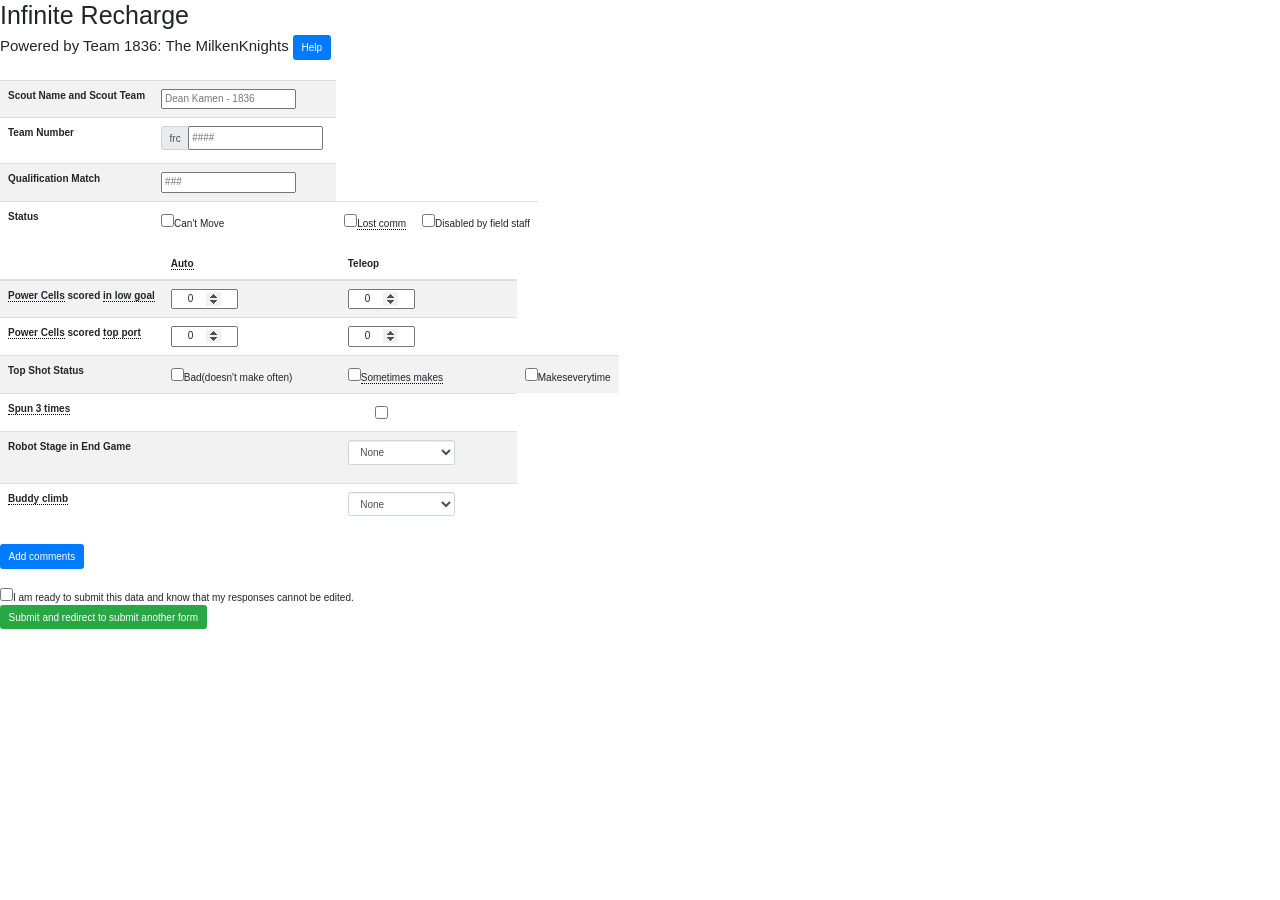
==== index.html @ bba9fe4a "changed bad value" ====
<!doctype html>
<!-- SCOUTING FORM FOR FIRST ROBOTICS COMPETITION.
......Designed by Abby Fischler
......for the 2020 season (Deep Space)
......for Team 1836: The MilkenKnights
......
......Free to reuse and modify, please leave credit exposed on form or in source code.
......
......Support for form creators: afischler263@milkenschool.org
......
......Support for users: contact your team, please.-->
  <head>
    <meta charset="utf-8">
    <!-- Bootstrap CSS -->
    <link rel="stylesheet" href="main.css">
    <link rel="icon" type="image/x-icon" href="favicon.ico" />
    <title>Scouting 2020</title>
    <script src="https://ajax.googleapis.com/ajax/libs/jquery/3.3.1/jquery.min.js"></script>
    <script src="https://maxcdn.bootstrapcdn.com/bootstrap/3.4.0/js/bootstrap.min.js"></script>
    <style type="text/css">
a {
    border-bottom: 1px dotted #000;
    text-decoration: none;
}
</style>
  </head>
  <body>
<!-- Title. It is helpful to put the event and year clearly
at the top in varrying colors for testing purposes and so
that it is clear to users -->

    <h1>Infinite Recharge</h1>
    <h4>Powered by Team 1836: The MilkenKnights

<!-- This is a help box. When clicking "Help" or whatever
you change it to, the dropdown within div id "help" will
display. -->
	    <a class="btn btn-primary btn-small" data-toggle="collapse" href="#help" role="button" aria-expanded="false" aria-controls="comments">
     Help
   </a></h4>
<br>
   <div class="collapse" id="help">
    <div class="card card-body">
    <p>Enter <b>your</b> name and the number of the <b>team you are scouting</b> before you begin.
      If a team does not show up, you do not have to fill out this form. Rather, watch the match and record comments in Slack.
      Hover over something if you don't know what it means and always ask if you don't understand. <a href="sms:3103675159" class="btn btn-warning">Something not working? Click to text Abby.</a>
      <a href="mailto:afischler263@milkenschool.org" target="_blank" class="btn btn-secondary">General feedback about the form? Click to email Abby.</a>
    </div></div>

<!--FORM POST LINK. THE SCRIPT NEEDS TO HAVE A NEW VERSION DEPLOYED VIA GOOGLE SCRIPT AFTER ALL CHANGES.
Important notes:
* Make sure your link follows the format "https://scripts.google.com/macros/s/some-long-key/exec"
* The header rows need to match the field exactly as they are written on the form.
* Use ONE FORM PER SEASON (i.e. do not make a new form for new events or added/removed data. Just add more columns as needed).
-->

    <form id="gform" method="POST" class="pure-form pure-form-stacked" action="https://script.google.com/a/milkenschool.org/macros/s/AKfycbwHosE1m-6B_-44ZCKLFtnlOjcqw9c77XBuIBuZbQ/exec">

<!-- Form write key. The key in "value" should be something
unique (as in, not an event code or something re-used year to year.
I usually use the format mk<<shortname>><<eventcode>> (e.g. mk2019vegasnvlv).
Make sure if you share this source code with other teams, you change the
placeholder value, lest they get your data!

This key makes it so that you can use the same form for the whole year but then
extract the data only for one event at a time. It is also an easy way to test the
data and test different versions of the form (e.g. mktest1, mktest2, etc.).

It is also very important to keep it hidden. That way, users can't change it
by accident. If they do, the data is much harder to get later. (Aside:
hidden="hidden" is redundant but parallel. You can always just write hidden).
-->
	    <input type="text" name="formwritekey" value="milkenknights2020laregional" hidden="hidden" placeholder="event save destination"></input>



<!--Prematch table-->
      <table id="tablePreview" class="table table-striped table-sm table-borderless table-responsive align-middle">
      <tbody>
        <tr>
          <th scope="row">Scout Name and Scout Team</th>
          <td><input name="scout" type="text" placeholder="Dean Kamen - 1836" required></input></td>
        </tr>
        <tr>
          <th scope="row">Team Number</th>
          <td>      <div class="input-group mb-2 mr-sm-2">
                  <div class="input-group-prepend">
                    <div class="input-group-text">frc</div>
                  </div>
                <input name="team" type="text" placeholder="####" maxlength="4" pattern="[0-9].{0,}" title="Team number only. 1 to 4 numbers." required></input>
                </div></td>
        </tr>
        <tr>

      <th>Qualification Match</th>
      <td>
        <input name="matchnumber" type="text" placeholder="###" maxlength="3" pattern="[0-9].{0,}" title="Match number only. 1 to 3 numbers." required></input>
</td>
        </tr>
        <tr>
          <th scope="row">Status</th>
  <!-- No Show is currently hidden. This is because based on the 2019 API
from FIRST, it can be determined if a team was a no show without needing
a human to collect it. If you need to know in the future, you can uncomment it.-->
		  <!--<input type="checkbox" name="noshow" value="noshow" disabled="disabled" hidden="hidden">No Show</input>-->
		<td>          <input type="checkbox" name="cantmove" value="cantmove">Can't Move</input></td>
        <td>  <input type="checkbox" name="lostcom" value="lostcomm"><a data-toggle="tooltip" title="RSL is solid or turns off mid-match">Lost comm</a></input></td>
        <td>  <input type="checkbox" id="myCheck" onclick="myFunction()" name="disabled" value="disabled">Disabled by field staff</input></td>
        </tr>
      </tbody>
    </table>
    <p id="text" style="display:none">      <textarea placeholder="Please describe why the robot was disabled." name="dbfs" cols="50" rows="5"></textarea>
</p>

<!--main table-->
    <table id="tablePreview" class="table table-striped table-sm table-borderless table-responsive align-middle">
      <thead>
        <tr>
          <th></th>
          <th><a data-toggle="tooltip" title="First 15 seconds, pre programmed.">Auto</a></th>
          <th>Teleop</th>
        </tr>
      </thead>
    <tbody>
      <!-- The deploy from x data is also exposed via the API. -->

	    <!-- <tr>
        <th scope="row">Deploy from <a data-toggle="tooltip" title="<img class='img-thumbnail' src='platform.jpg'/>" rel="tooltip">HAB</a></th>
      <td>
      <div class="form-group">
        <select class="form-control col-8" name="deployfromhab" disabled="disabled" hidden="hidden">
          <option value="none">None</option>
          <option value="L1">Cross from Level 1</option>
          <option value="L2">Cross from Level 2</option>
        </select>
      </div>
      <input type="checkbox" name="habauto" value="auto">Auto</input>

    </td>
        <td></td>
      </tr> -->
      <!--
      <tr>
        <th scope="row">Crossed the line</th>
        <td><input class="col-5" name="cross-in-auto" type="checkbox" value="crossed"></input></td>
          <td></td>

      </tr>
        -->
      <tr>
        <th scope="row"><a data-toggle="tooltip" title="<img class='img-thumbnail' src='power-cell.jpg'/>">Power Cells</a> scored <a data-toggle="tooltip" title="<img class='img-thumbnail' src='goal-bottom.png'/>">in low goal</a></th>

        <td><input class="col-5" name="powercells-lowgoal-auto" type="number" required placeholder="##" value="0"></input></td>
        <td><input class="col-5" name="powercells-lowgoal-teleop" type="number" required placeholder="##" value="0"></input></td>
      </tr>


      <tr>

        <th scope="row"><a data-toggle="tooltip" title="<img class='img-thumbnail' src='power-cell.jpg'/>">Power Cells</a> scored <a data-toggle="tooltip" title="<img class='img-thumbnail' src='goal-outter.png'/>">top port</a></th>

        <td><input class="col-5" name="powercells-top-auto" type="number" required placeholder="##" value="0"></input></td>
        <td><input class="col-5" name="powercells-top-teleop" type="number" required placeholder="##" value="0"></input></td>
      </tr>
      <th scope="row">Top Shot Status
      </th>
      <td>          <input type="checkbox" name="bad" value="bad">Bad(doesn't make often)</input></td>
          <td>  <input type="checkbox" name="ok" value="lostcomm"><a data-toggle="tooltip" title="RSL is solid or turns off mid-match">Sometimes makes</a></input></td>
          <td>  <input type="checkbox" id="myCheck" onclick="myFunction()" name="amazing" value="disabled">Makeseverytime</input></td>
          </tr>

        <th scope="row"><a data-toggle="tooltip" title="<img class='img-thumbnail' src='wheel.png'/>">Spun 3 times</a></a></th>
        <td></td>
          <td><input class="col-5" name="spun-three-times-teleop" type="checkbox" </input></td>
      </tr>



<!-- End game data is exposed via API (yay). -->
<!--<tr>
        <th scope="row"><a data-toggle="tooltip" title="<img class='img-thumbnail' src='platform.jpg'/>" rel="tooltip">Climb</a></th>
        <td></td>
        <td>
            <div class="form-group">
              <select class="form-control col-8" name="endgame" disabled="disabled" hidden="hidden">
                <option value="none">None</option>
                <option value="L1">Level 1</option>
                <option value="L2">Level 2</option>
                <option value="L2">Level 3</option>
              </select>
            </div>
          </td>
      </tr>-->
      <tr>
        <th scope="row">Robot Stage in End Game</th>
        <td></td>
        <td>
          <div class="form-group">
            <select class="form-control col-8" name="endgame">
              <option value="0">None</option>
              <option value="parked">Parked</option>
              <option value="hung">Hung</option>
            </select>
          </div></td>
      </tr>
      <tr>
        <th scope="row"><a data-toggle="tooltip" title="Team lifted other robot(s) so that they earn climb points">Buddy climb</th>
        <td></td>
        <td>
          <div class="form-group">
            <select class="form-control col-8" name="buddy">
              <option value="0">None</option>
              <option value="1">1 Robot</option>
              <option value="2">2 Robots</option>
            </select>
          </div></td>
      </tr>

    </tbody>
  </table>
  <a class="btn btn-primary btn-small" data-toggle="collapse" href="#comments" role="button" aria-expanded="false" aria-controls="comments">
   Add comments
 </a>
 <div class="collapse" id="comments">
  <div class="card card-body">
    <textarea name="comments" cols="50" rows="5"></textarea>
  </div></div>
<br><br><input type="checkbox" name="confirm" value="complete" required>I am ready to submit this data and know that my responses cannot be edited.</input>
<br><input class="btn btn-success" type="submit" value="Submit and redirect to submit another form"></input>
<!--<br><br>
<i>Note: fields which are <input type="text" disabled="disabled" hidden="hidden" value="disabled"></input> are calculated automatically from official API data.</i>-->
</form>

<!-- This series of scripts esentially makes better tooltips (the things you scroll over for help text) -->
  <script>
  $( "#spinner" ).spinner();
  </script>
  <script>
  $(document).ready(function(){
    $('[data-toggle="tooltip"]').tooltip();
  });
  </script>
  <script>
  $('a[data-toggle="tooltip"]').tooltip({
      animated: 'fade',
      placement: 'bottom',
      html: true
  });
  </script>

<!-- Tool tips don't nativley work on touch screen (which sucks since the primary application
of this form is for use on mobile phones) but the touchHover script fixes that! -->

  <script>
  /**
 * touchHover.js
 *
 * Create tooltips on mouseover or on click (for supporting touch interfaces).
 *
 * @author C. Scott Asbach
 */

$(document).ready(function() {

	/**
	 * store the value of and then remove the title attributes from the
	 * abbreviations (thus removing the default tooltip functionality of
     * the abbreviations)
	 */
	$('abbr').each(function(){

		$(this).data('title',$(this).attr('title'));
		$(this).removeAttr('title');

	});

    /**
	 * when abbreviations are mouseover-ed show a tooltip with the data from the title attribute
	 */
	$('abbr').mouseover(function() {

		// first remove all existing abbreviation tooltips
		$('abbr').next('.tooltip').remove();

		// create the tooltip
		$(this).after('<span class="tooltip">' + $(this).data('title') + '</span>');

		// position the tooltip 4 pixels above and 4 pixels to the left of the abbreviation
		var left = $(this).position().left + $(this).width() + 4;
		var top = $(this).position().top - 4;
		$(this).next().css('left',left);
		$(this).next().css('top',top);

	});

    /**
	 * when abbreviations are clicked trigger their mouseover event then fade the tooltip
	 * (this is friendly to touch interfaces)
	 */
	$('abbr').click(function(){

		$(this).mouseover();

		// after a slight 2 second fade, fade out the tooltip for 1 second
		$(this).next().animate({opacity: 0.9},{duration: 2000, complete: function(){
			$(this).fadeOut(1000);
		}});

	});

	/**
	 * Remove the tooltip on abbreviation mouseout
	 */
	$('abbr').mouseout(function(){

		$(this).next('.tooltip').remove();

	});

});
</script>
    <script src="main.js"></script>
      <script>
      function myFunction() {
  // Get the checkbox
  var checkBox = document.getElementById("myCheck");
  // Get the output text
  var text = document.getElementById("text");

  // If the checkbox is checked, display the output text
  if (checkBox.checked == true){
    text.style.display = "block";
  } else {
    text.style.display = "none";
  }
}
</script>
  </body>
</html>
---- main.css ----
@import url("https://maxcdn.bootstrapcdn.com/bootstrap/3.4.0/css/bootstrap.min.css");
@import url("https://maxcdn.bootstrapcdn.com/bootstrap/4.0.0/css/bootstrap.min.css");
input[type=number]::-webkit-inner-spin-button,
input[type=number]::-webkit-outer-spin-button {
   opacity: 1;
}
a {
  color: hotpink;
}
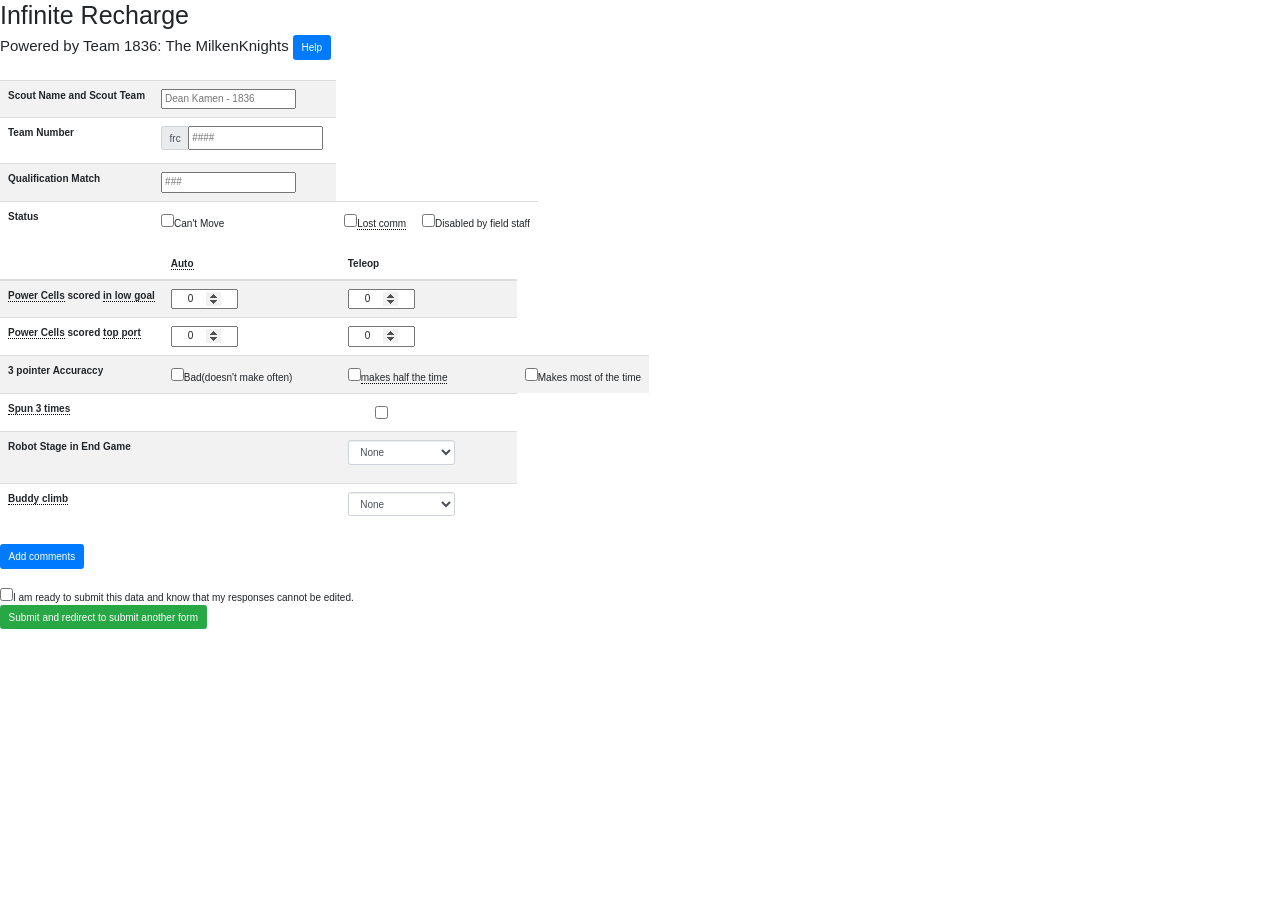
==== commit 0dc87ffa: "names of checkboxes" ====
--- a/index.html
+++ b/index.html
@@ -162,11 +162,11 @@
         <td><input class="col-5" name="powercells-top-auto" type="number" required placeholder="##" value="0"></input></td>
         <td><input class="col-5" name="powercells-top-teleop" type="number" required placeholder="##" value="0"></input></td>
       </tr>
-      <th scope="row">Top Shot Status
+      <th scope="row">3 pointer Accuraccy
       </th>
       <td>          <input type="checkbox" name="bad" value="bad">Bad(doesn't make often)</input></td>
-          <td>  <input type="checkbox" name="ok" value="lostcomm"><a data-toggle="tooltip" title="RSL is solid or turns off mid-match">Sometimes makes</a></input></td>
-          <td>  <input type="checkbox" id="myCheck" onclick="myFunction()" name="amazing" value="disabled">Makeseverytime</input></td>
+          <td>  <input type="checkbox" name="ok" value="half"><a data-toggle="tooltip" title="RSL is solid or turns off mid-match">makes half the time</a></input></td>
+          <td>  <input type="checkbox" id="myCheck" onclick="myFunction()" name="mostly" value="disabled">Makes most of the time</input></td>
           </tr>
 
         <th scope="row"><a data-toggle="tooltip" title="<img class='img-thumbnail' src='wheel.png'/>">Spun 3 times</a></a></th>
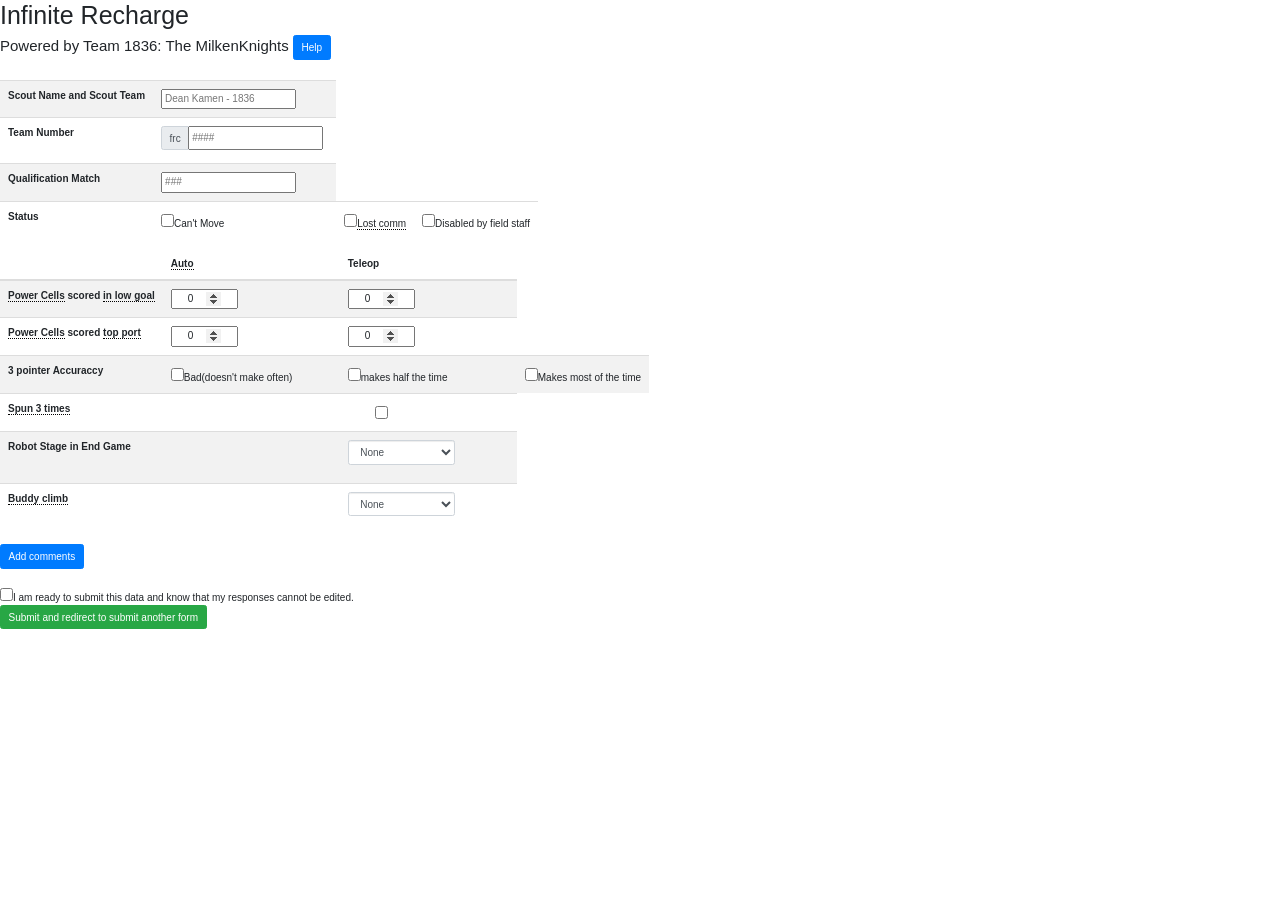
==== commit f9b94a7a: "deleted a" ====
--- a/index.html
+++ b/index.html
@@ -165,7 +165,7 @@
       <th scope="row">3 pointer Accuraccy
       </th>
       <td>          <input type="checkbox" name="bad" value="bad">Bad(doesn't make often)</input></td>
-          <td>  <input type="checkbox" name="ok" value="half"><a data-toggle="tooltip" title="RSL is solid or turns off mid-match">makes half the time</a></input></td>
+          <td>  <input type="checkbox" name="ok" value="half">makes half the time</input></td>
           <td>  <input type="checkbox" id="myCheck" onclick="myFunction()" name="mostly" value="disabled">Makes most of the time</input></td>
           </tr>
 
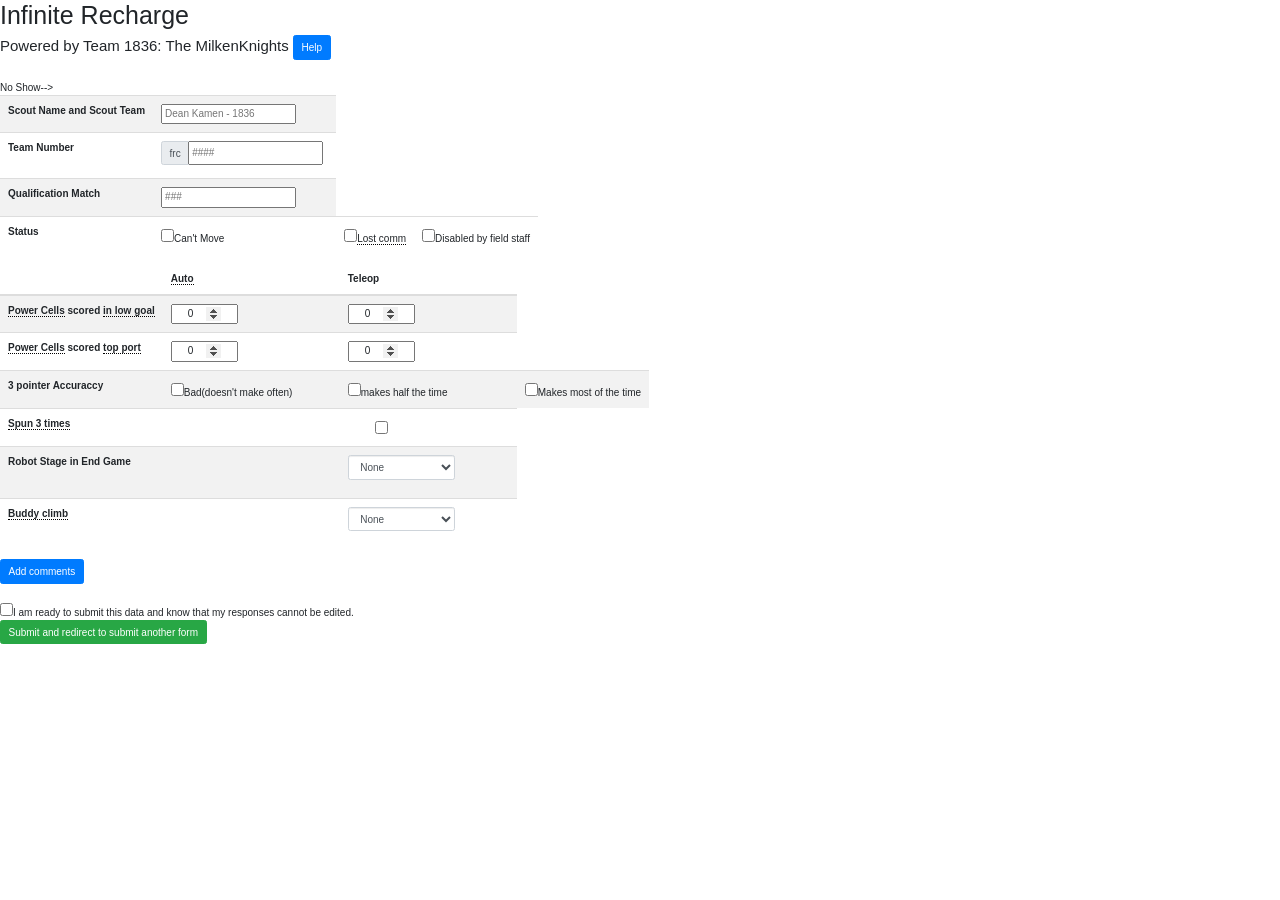
==== commit 050e67aa: "uncommented no show" ====
--- a/index.html
+++ b/index.html
@@ -102,7 +102,7 @@
   <!-- No Show is currently hidden. This is because based on the 2019 API
 from FIRST, it can be determined if a team was a no show without needing
 a human to collect it. If you need to know in the future, you can uncomment it.-->
-		  <!--<input type="checkbox" name="noshow" value="noshow" disabled="disabled" hidden="hidden">No Show</input>-->
+		<input type="checkbox" name="noshow" value="noshow" disabled="disabled" hidden="hidden">No Show</input>-->
 		<td>          <input type="checkbox" name="cantmove" value="cantmove">Can't Move</input></td>
         <td>  <input type="checkbox" name="lostcom" value="lostcomm"><a data-toggle="tooltip" title="RSL is solid or turns off mid-match">Lost comm</a></input></td>
         <td>  <input type="checkbox" id="myCheck" onclick="myFunction()" name="disabled" value="disabled">Disabled by field staff</input></td>
@@ -165,7 +165,7 @@
       <th scope="row">3 pointer Accuraccy
       </th>
       <td>          <input type="checkbox" name="bad" value="bad">Bad(doesn't make often)</input></td>
-          <td>  <input type="checkbox" name="ok" value="half">makes half the time</input></td>
+          <td>  <input type="checkbox" name="ok" value="ok">makes half the time</input></td>
           <td>  <input type="checkbox" id="myCheck" onclick="myFunction()" name="mostly" value="disabled">Makes most of the time</input></td>
           </tr>
 
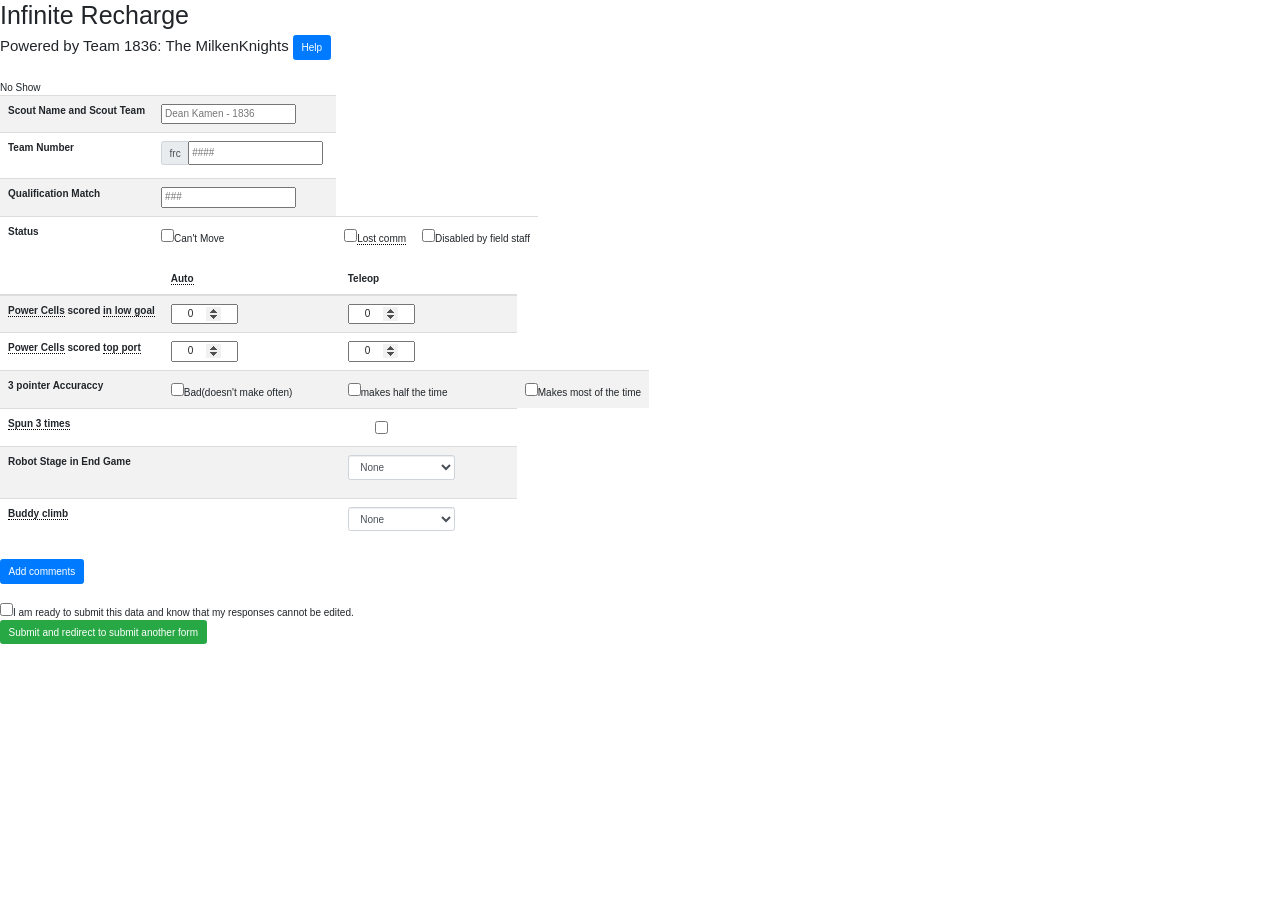
==== commit 00e39b8d: "deleted ()" ====
--- a/index.html
+++ b/index.html
@@ -102,7 +102,7 @@
   <!-- No Show is currently hidden. This is because based on the 2019 API
 from FIRST, it can be determined if a team was a no show without needing
 a human to collect it. If you need to know in the future, you can uncomment it.-->
-		<input type="checkbox" name="noshow" value="noshow" disabled="disabled" hidden="hidden">No Show</input>-->
+		<input type="checkbox" name="noshow" value="noshow" disabled="disabled" hidden="hidden">No Show</input>
 		<td>          <input type="checkbox" name="cantmove" value="cantmove">Can't Move</input></td>
         <td>  <input type="checkbox" name="lostcom" value="lostcomm"><a data-toggle="tooltip" title="RSL is solid or turns off mid-match">Lost comm</a></input></td>
         <td>  <input type="checkbox" id="myCheck" onclick="myFunction()" name="disabled" value="disabled">Disabled by field staff</input></td>
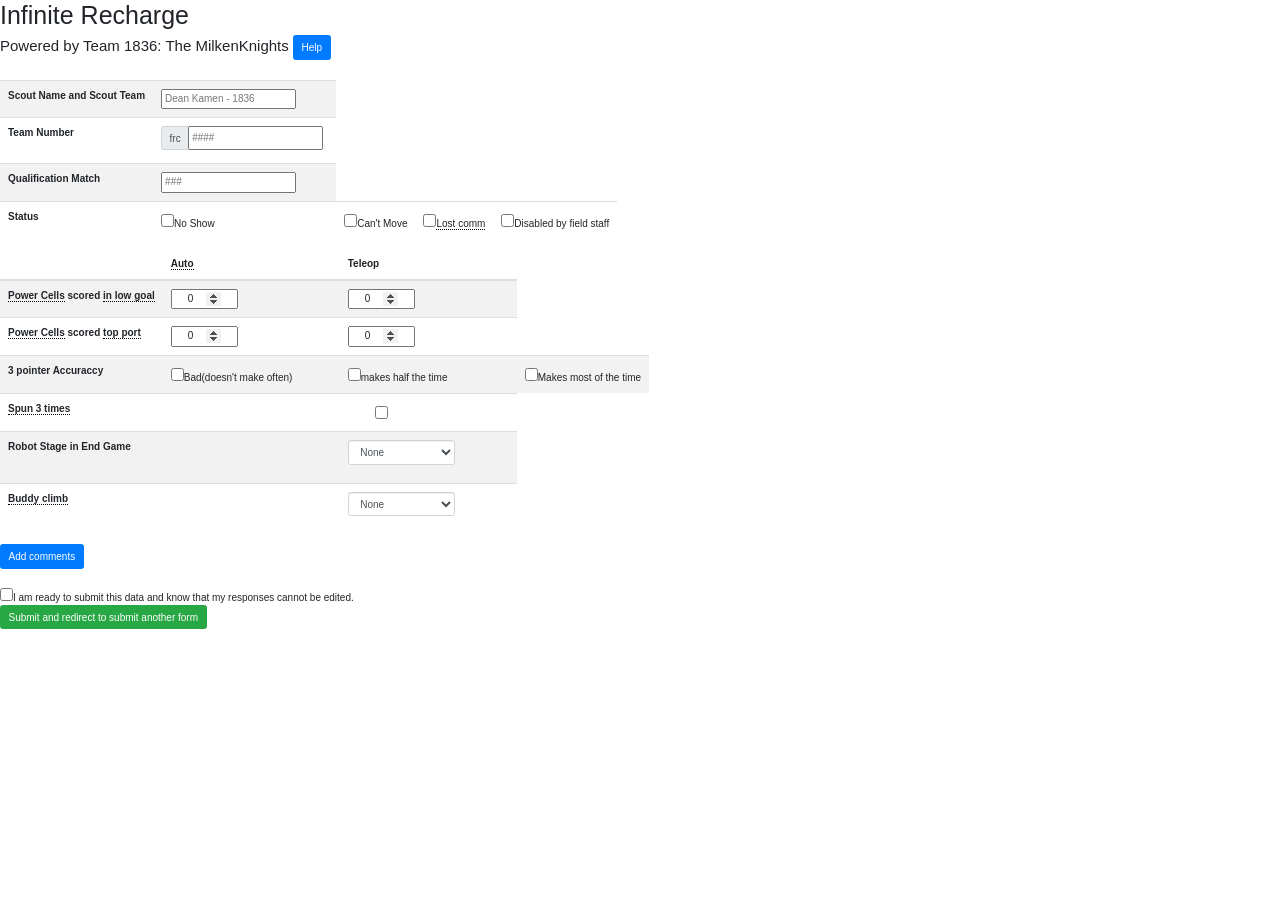
==== commit 58c9b8e4: "added checkbox" ====
--- a/index.html
+++ b/index.html
@@ -102,8 +102,8 @@
   <!-- No Show is currently hidden. This is because based on the 2019 API
 from FIRST, it can be determined if a team was a no show without needing
 a human to collect it. If you need to know in the future, you can uncomment it.-->
-		<input type="checkbox" name="noshow" value="noshow" disabled="disabled" hidden="hidden">No Show</input>
-		<td>          <input type="checkbox" name="cantmove" value="cantmove">Can't Move</input></td>
+	<td><input type="checkbox" name="noshow" value="noshow">No Show</input> </td>
+		<td> <input type="checkbox" name="cantmove" value="cantmove">Can't Move</input></td>
         <td>  <input type="checkbox" name="lostcom" value="lostcomm"><a data-toggle="tooltip" title="RSL is solid or turns off mid-match">Lost comm</a></input></td>
         <td>  <input type="checkbox" id="myCheck" onclick="myFunction()" name="disabled" value="disabled">Disabled by field staff</input></td>
         </tr>
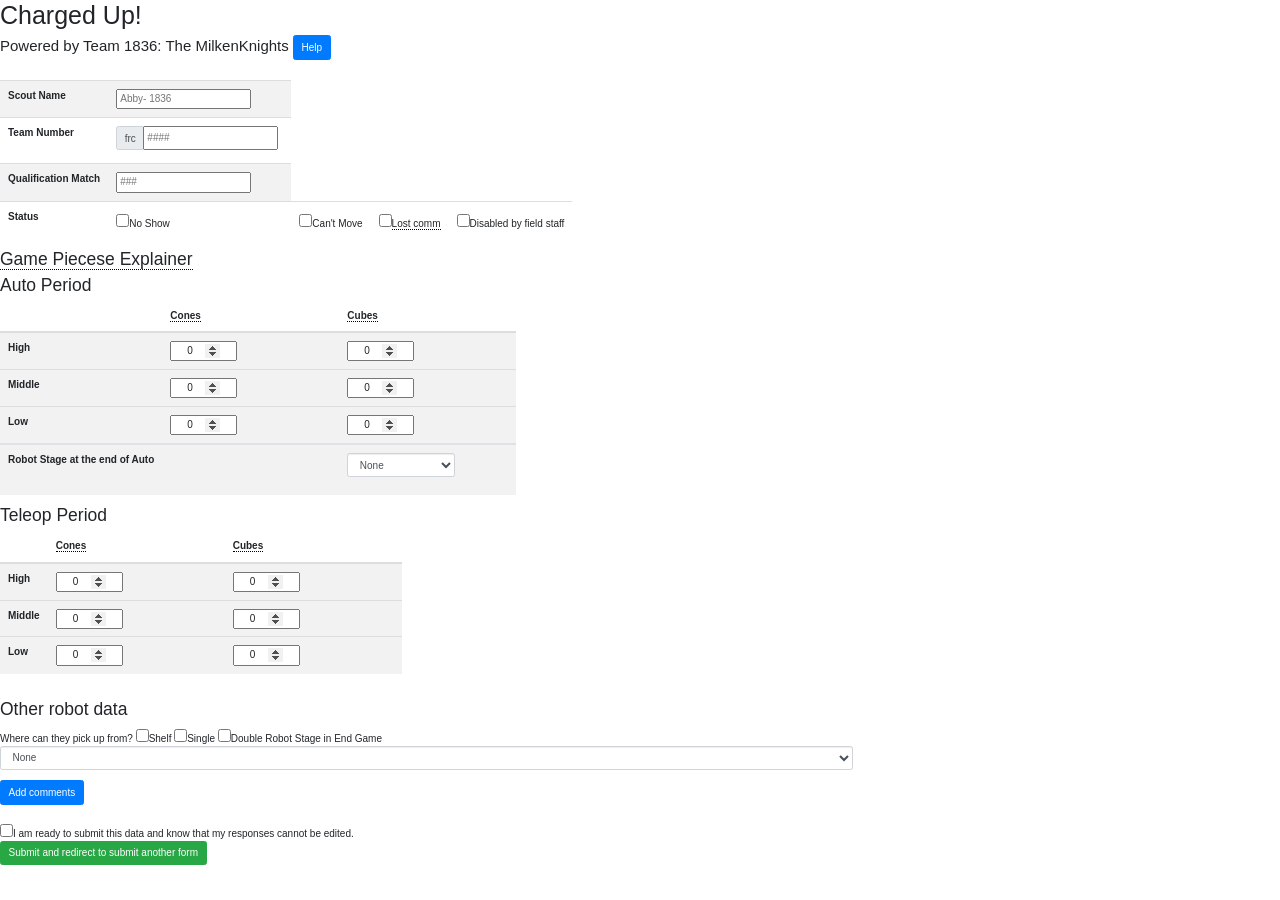
==== commit 242ec856: "Deleted old stuff" ====
--- a/index.html
+++ b/index.html
@@ -1,339 +1,318 @@
 <!doctype html>
 <!-- SCOUTING FORM FOR FIRST ROBOTICS COMPETITION.
-......Designed by Abby Fischler
-......for the 2020 season (Deep Space)
-......for Team 1836: The MilkenKnights
-......
-......Free to reuse and modify, please leave credit exposed on form or in source code.
-......
-......Support for form creators: afischler263@milkenschool.org
-......
-......Support for users: contact your team, please.-->
-  <head>
-    <meta charset="utf-8">
-    <!-- Bootstrap CSS -->
-    <link rel="stylesheet" href="main.css">
-    <link rel="icon" type="image/x-icon" href="favicon.ico" />
-    <title>Scouting 2020</title>
-    <script src="https://ajax.googleapis.com/ajax/libs/jquery/3.3.1/jquery.min.js"></script>
-    <script src="https://maxcdn.bootstrapcdn.com/bootstrap/3.4.0/js/bootstrap.min.js"></script>
-    <style type="text/css">
-a {
-    border-bottom: 1px dotted #000;
-    text-decoration: none;
-}
-</style>
-  </head>
-  <body>
-<!-- Title. It is helpful to put the event and year clearly
-at the top in varrying colors for testing purposes and so
-that it is clear to users -->
-
-    <h1>Infinite Recharge</h1>
-    <h4>Powered by Team 1836: The MilkenKnights
-
-<!-- This is a help box. When clicking "Help" or whatever
-you change it to, the dropdown within div id "help" will
-display. -->
-	    <a class="btn btn-primary btn-small" data-toggle="collapse" href="#help" role="button" aria-expanded="false" aria-controls="comments">
-     Help
-   </a></h4>
+   ......Designed by Abby Fischler
+   ......for the 2023 season (Charged Up)
+   ......for Team 1836: The MilkenKnights
+   ......
+   ......Free to reuse and modify, please leave credit exposed on form or in source code.
+   ......
+   ......Support for form creators: abigail.fischler@gmail.com
+   ......
+   ......Support for users: contact your team, please.-->
+<head>
+   <meta charset="utf-8">
+   <!-- Bootstrap CSS -->
+   <link rel="stylesheet" href="main.css">
+   <link rel="icon" type="image/x-icon" href="favicon.ico" />
+   <title>MK Charged Up 2023</title>
+   <script src="https://ajax.googleapis.com/ajax/libs/jquery/3.3.1/jquery.min.js"></script>
+   <script src="https://maxcdn.bootstrapcdn.com/bootstrap/3.4.0/js/bootstrap.min.js"></script>
+   <style type="text/css">
+      a {
+      border-bottom: 1px dotted #000;
+      text-decoration: none;
+      }
+   </style>
+</head>
+<body>
+   <h1>Charged Up!</h1>
+   <h4>
+      Powered by Team 1836: The MilkenKnights
+      <!-- This is a help box. When clicking "Help" or whatever
+         you change it to, the dropdown within div id "help" will
+         display. -->
+      <a class="btn btn-primary btn-small" data-toggle="collapse" href="#help" role="button" aria-expanded="false" aria-controls="comments">
+      Help
+      </a>
+   </h4>
+   <br>
+   <div class="collapse" id="help">
+      <div class="card card-body">
+         <p>Enter <b>your</b> name and the number of the <b>team you are scouting</b> before you begin.
+            <a href="mailto:abigail.fischler@gmail.com" target="_blank" class="btn btn-secondary">General feedback about the form? Click to email Abby.</a>
+      </div>
+   </div>
+   <!--FORM POST LINK. THE SCRIPT NEEDS TO HAVE A NEW VERSION DEPLOYED VIA GOOGLE SCRIPT AFTER ALL CHANGES.
+      Important notes:
+      * Make sure your link follows the format "https://scripts.google.com/macros/s/some-long-key/exec"
+      * The header rows need to match the field exactly as they are written on the form.
+      * Use ONE FORM PER SEASON (i.e. do not make a new form for new events or added/removed data. Just add more columns as needed).
+      -->
+   <form id="gform" method="POST" class="pure-form pure-form-stacked" action="https://script.google.com/a/milkenschool.org/macros/s/AKfycbwHosE1m-6B_-44ZCKLFtnlOjcqw9c77XBuIBuZbQ/exec">
+      <!-- Form write key. The key in "value" should be something
+         unique (as in, not an event code or something re-used year to year.
+         I usually use the format mk<<shortname>><<eventcode>> (e.g. mk2019vegasnvlv).
+         Make sure if you share this source code with other teams, you change the
+         placeholder value, lest they get your data!
+         
+         This key makes it so that you can use the same form for the whole year but then
+         extract the data only for one event at a time. It is also an easy way to test the
+         data and test different versions of the form (e.g. mktest1, mktest2, etc.).
+         
+         It is also very important to keep it hidden. That way, users can't change it
+         by accident. If they do, the data is much harder to get later. (Aside:
+         hidden="hidden" is redundant but parallel. You can always just write hidden).
+         -->
+      <input type="text" name="formwritekey" value="milkenknights2020laregional" hidden="hidden" placeholder="event save destination"></input>
+      <!--Prematch table-->
+      <table id="tablePreview" class="table table-striped table-sm table-borderless table-responsive align-middle">
+         <tbody>
+            <tr>
+               <th scope="row">Scout Name</th>
+               <td><input name="scout" type="text" placeholder="Abby- 1836" required></input></td>
+            </tr>
+            <tr>
+               <th scope="row">Team Number</th>
+               <td>
+                  <div class="input-group mb-2 mr-sm-2">
+                     <div class="input-group-prepend">
+                        <div class="input-group-text">frc</div>
+                     </div>
+                     <input name="team" type="text" placeholder="####" maxlength="4" pattern="[0-9].{0,}" title="Team number only. 1 to 4 numbers." required></input>
+                  </div>
+               </td>
+            </tr>
+            <tr>
+               <th>Qualification Match</th>
+               <td>
+                  <input name="matchnumber" type="text" placeholder="###" maxlength="3" pattern="[0-9].{0,}" title="Match number only. 1 to 3 numbers." required></input>
+               </td>
+            </tr>
+            <tr>
+               <th scope="row">Status</th>
+               <!-- No Show is currently hidden. This is because based on the 2019 API
+                  from FIRST, it can be determined if a team was a no show without needing
+                  a human to collect it. If you need to know in the future, you can uncomment it.-->
+               <td><input type="checkbox" name="noshow" value="noshow">No Show</input> </td>
+               <td> <input type="checkbox" name="cantmove" value="cantmove">Can't Move</input></td>
+               <td>  <input type="checkbox" name="lostcom" value="lostcomm"><a data-toggle="tooltip" title="RSL is solid or turns off mid-match">Lost comm</a></input></td>
+               <td>  <input type="checkbox" id="myCheck" onclick="myFunction()" name="disabled" value="disabled">Disabled by field staff</input></td>
+            </tr>
+         </tbody>
+      </table>
+      <p id="text" style="display:none">      <textarea placeholder="Please describe why the robot was disabled." name="dbfs" cols="50" rows="5"></textarea></p>
+      <h3><a data-toggle="tooltip" title="<img class='img-thumbnail' src='explain.png'/>">Game Piecese Explainer </a></h3>
+
+      <h3>Auto Period</h3>
+      <table id="tablePreview" class="table table-striped table-sm table-borderless table-responsive align-middle">
+        <thead>
+           <tr>
+              <th></th>
+              <th><a data-toggle="tooltip" title="<img class='img-thumbnail' src='cone.png'/>">Cones</a></th>
+              <th><a data-toggle="tooltip" title="<img class='img-thumbnail' src='cubes.png'/>">Cubes</a></th>
+           </tr>
+        </thead>
+        <tbody>
+           <tr>
+              <th scope="row">High</th>
+              <td><input class="col-5"  type="number" required placeholder="##" value="0"></input></td>
+              <td><input class="col-5"  type="number" required placeholder="##" value="0"></input></td>
+           </tr>
+           <tr></tr>
+           <th scope="row">Middle</th>
+           <td><input class="col-5" type="number" required placeholder="##" value="0"></input></td>
+           <td><input class="col-5" type="number" required placeholder="##" value="0"></input></td>
+           <tr></tr>
+           <th scope="row">Low</th>
+           <td><input class="col-5"  type="number" required placeholder="##" value="0"></input></td>
+           <td><input class="col-5"  type="number" required placeholder="##" value="0"></input></td>
+           </tr>
+        </tbody>
+        <tr>
+          <th scope="row">Robot Stage at the end of Auto</th>
+          <td></td>
+          <td>
+             <div class="form-group">
+                <select class="form-control col-8" name="endgame">
+                   <option value="0">None</option>
+                   <option value="parked">Docked</option>
+                   <option value="hung">Engaged</option>
+                   <option value="hung">Parked</option>
+                </select>
+             </div>
+          </td>
+       </tr>
+     </table>
+      
+           <h3>Teleop Period</h3>
+      <!--main table-->
+      <table id="tablePreview" class="table table-striped table-sm table-borderless table-responsive align-middle">
+        <thead>
+           <tr>
+              <th></th>
+              <th><a data-toggle="tooltip" title="<img class='img-thumbnail' src='cone.png'/>">Cones</a></th>
+              <th><a data-toggle="tooltip" title="<img class='img-thumbnail' src='cubes.png'/>">Cubes</a></th>
+           </tr>
+        </thead>
+        <tbody>
+           <tr>
+              <th scope="row">High</th>
+              <td><input class="col-5"  type="number" required placeholder="##" value="0"></input></td>
+              <td><input class="col-5"  type="number" required placeholder="##" value="0"></input></td>
+           </tr>
+           <tr></tr>
+           <th scope="row">Middle</th>
+           <td><input class="col-5" type="number" required placeholder="##" value="0"></input></td>
+           <td><input class="col-5" type="number" required placeholder="##" value="0"></input></td>
+           <tr></tr>
+           <th scope="row">Low</th>
+           <td><input class="col-5"  type="number" required placeholder="##" value="0"></input></td>
+           <td><input class="col-5"  type="number" required placeholder="##" value="0"></input></td>
+           </tr>
+           </tr>
+        </tbody>
+     </table>
 <br>
-   <div class="collapse" id="help">
-    <div class="card card-body">
-    <p>Enter <b>your</b> name and the number of the <b>team you are scouting</b> before you begin.
-      If a team does not show up, you do not have to fill out this form. Rather, watch the match and record comments in Slack.
-      Hover over something if you don't know what it means and always ask if you don't understand. <a href="sms:3103675159" class="btn btn-warning">Something not working? Click to text Abby.</a>
-      <a href="mailto:afischler263@milkenschool.org" target="_blank" class="btn btn-secondary">General feedback about the form? Click to email Abby.</a>
-    </div></div>
-
-<!--FORM POST LINK. THE SCRIPT NEEDS TO HAVE A NEW VERSION DEPLOYED VIA GOOGLE SCRIPT AFTER ALL CHANGES.
-Important notes:
-* Make sure your link follows the format "https://scripts.google.com/macros/s/some-long-key/exec"
-* The header rows need to match the field exactly as they are written on the form.
-* Use ONE FORM PER SEASON (i.e. do not make a new form for new events or added/removed data. Just add more columns as needed).
--->
-
-    <form id="gform" method="POST" class="pure-form pure-form-stacked" action="https://script.google.com/a/milkenschool.org/macros/s/AKfycbwHosE1m-6B_-44ZCKLFtnlOjcqw9c77XBuIBuZbQ/exec">
-
-<!-- Form write key. The key in "value" should be something
-unique (as in, not an event code or something re-used year to year.
-I usually use the format mk<<shortname>><<eventcode>> (e.g. mk2019vegasnvlv).
-Make sure if you share this source code with other teams, you change the
-placeholder value, lest they get your data!
-
-This key makes it so that you can use the same form for the whole year but then
-extract the data only for one event at a time. It is also an easy way to test the
-data and test different versions of the form (e.g. mktest1, mktest2, etc.).
-
-It is also very important to keep it hidden. That way, users can't change it
-by accident. If they do, the data is much harder to get later. (Aside:
-hidden="hidden" is redundant but parallel. You can always just write hidden).
--->
-	    <input type="text" name="formwritekey" value="milkenknights2020laregional" hidden="hidden" placeholder="event save destination"></input>
-
-
-
-<!--Prematch table-->
-      <table id="tablePreview" class="table table-striped table-sm table-borderless table-responsive align-middle">
-      <tbody>
-        <tr>
-          <th scope="row">Scout Name and Scout Team</th>
-          <td><input name="scout" type="text" placeholder="Dean Kamen - 1836" required></input></td>
-        </tr>
-        <tr>
-          <th scope="row">Team Number</th>
-          <td>      <div class="input-group mb-2 mr-sm-2">
-                  <div class="input-group-prepend">
-                    <div class="input-group-text">frc</div>
-                  </div>
-                <input name="team" type="text" placeholder="####" maxlength="4" pattern="[0-9].{0,}" title="Team number only. 1 to 4 numbers." required></input>
-                </div></td>
-        </tr>
-        <tr>
-
-      <th>Qualification Match</th>
-      <td>
-        <input name="matchnumber" type="text" placeholder="###" maxlength="3" pattern="[0-9].{0,}" title="Match number only. 1 to 3 numbers." required></input>
-</td>
-        </tr>
-        <tr>
-          <th scope="row">Status</th>
-  <!-- No Show is currently hidden. This is because based on the 2019 API
-from FIRST, it can be determined if a team was a no show without needing
-a human to collect it. If you need to know in the future, you can uncomment it.-->
-	<td><input type="checkbox" name="noshow" value="noshow">No Show</input> </td>
-		<td> <input type="checkbox" name="cantmove" value="cantmove">Can't Move</input></td>
-        <td>  <input type="checkbox" name="lostcom" value="lostcomm"><a data-toggle="tooltip" title="RSL is solid or turns off mid-match">Lost comm</a></input></td>
-        <td>  <input type="checkbox" id="myCheck" onclick="myFunction()" name="disabled" value="disabled">Disabled by field staff</input></td>
-        </tr>
-      </tbody>
-    </table>
-    <p id="text" style="display:none">      <textarea placeholder="Please describe why the robot was disabled." name="dbfs" cols="50" rows="5"></textarea>
-</p>
-
-<!--main table-->
-    <table id="tablePreview" class="table table-striped table-sm table-borderless table-responsive align-middle">
-      <thead>
-        <tr>
-          <th></th>
-          <th><a data-toggle="tooltip" title="First 15 seconds, pre programmed.">Auto</a></th>
-          <th>Teleop</th>
-        </tr>
-      </thead>
-    <tbody>
-      <!-- The deploy from x data is also exposed via the API. -->
-
-	    <!-- <tr>
-        <th scope="row">Deploy from <a data-toggle="tooltip" title="<img class='img-thumbnail' src='platform.jpg'/>" rel="tooltip">HAB</a></th>
-      <td>
-      <div class="form-group">
-        <select class="form-control col-8" name="deployfromhab" disabled="disabled" hidden="hidden">
-          <option value="none">None</option>
-          <option value="L1">Cross from Level 1</option>
-          <option value="L2">Cross from Level 2</option>
-        </select>
+<h3>Other robot data</h3>
+     <th scope="row">Where can they pick up from?
+    </th>
+    <td>          <input type="checkbox" name="bad" value="bad">Shelf</input></td>
+    <td>  <input type="checkbox" name="ok" value="ok">Single</td>
+    <td>  <input type="checkbox" id="myCheck" onclick="myFunction()" name="mostly" value="disabled">Double</input></td>
+    <tr>
+       <th scope="row">Robot Stage in End Game</th>
+       <td></td>
+       <td>
+          <div class="form-group">
+             <select class="form-control col-8" name="endgame">
+                <option value="0">None</option>
+                <option value="parked">Docked</option>
+                <option value="hung">Engaged</option>
+                <option value="hung">Parked</option>
+             </select>
+          </div>
+       </td>
+
+
+
+
+
+
+
+      <a class="btn btn-primary btn-small" data-toggle="collapse" href="#comments" role="button" aria-expanded="false" aria-controls="comments">
+      Add comments
+      </a>
+      <div class="collapse" id="comments">
+         <div class="card card-body">
+            <textarea name="comments" cols="50" rows="5"></textarea>
+         </div>
       </div>
-      <input type="checkbox" name="habauto" value="auto">Auto</input>
-
-    </td>
-        <td></td>
-      </tr> -->
-      <!--
-      <tr>
-        <th scope="row">Crossed the line</th>
-        <td><input class="col-5" name="cross-in-auto" type="checkbox" value="crossed"></input></td>
-          <td></td>
-
-      </tr>
-        -->
-      <tr>
-        <th scope="row"><a data-toggle="tooltip" title="<img class='img-thumbnail' src='power-cell.jpg'/>">Power Cells</a> scored <a data-toggle="tooltip" title="<img class='img-thumbnail' src='goal-bottom.png'/>">in low goal</a></th>
-
-        <td><input class="col-5" name="powercells-lowgoal-auto" type="number" required placeholder="##" value="0"></input></td>
-        <td><input class="col-5" name="powercells-lowgoal-teleop" type="number" required placeholder="##" value="0"></input></td>
-      </tr>
-
-
-      <tr>
-
-        <th scope="row"><a data-toggle="tooltip" title="<img class='img-thumbnail' src='power-cell.jpg'/>">Power Cells</a> scored <a data-toggle="tooltip" title="<img class='img-thumbnail' src='goal-outter.png'/>">top port</a></th>
-
-        <td><input class="col-5" name="powercells-top-auto" type="number" required placeholder="##" value="0"></input></td>
-        <td><input class="col-5" name="powercells-top-teleop" type="number" required placeholder="##" value="0"></input></td>
-      </tr>
-      <th scope="row">3 pointer Accuraccy
-      </th>
-      <td>          <input type="checkbox" name="bad" value="bad">Bad(doesn't make often)</input></td>
-          <td>  <input type="checkbox" name="ok" value="ok">makes half the time</input></td>
-          <td>  <input type="checkbox" id="myCheck" onclick="myFunction()" name="mostly" value="disabled">Makes most of the time</input></td>
-          </tr>
-
-        <th scope="row"><a data-toggle="tooltip" title="<img class='img-thumbnail' src='wheel.png'/>">Spun 3 times</a></a></th>
-        <td></td>
-          <td><input class="col-5" name="spun-three-times-teleop" type="checkbox" </input></td>
-      </tr>
-
-
-
-<!-- End game data is exposed via API (yay). -->
-<!--<tr>
-        <th scope="row"><a data-toggle="tooltip" title="<img class='img-thumbnail' src='platform.jpg'/>" rel="tooltip">Climb</a></th>
-        <td></td>
-        <td>
-            <div class="form-group">
-              <select class="form-control col-8" name="endgame" disabled="disabled" hidden="hidden">
-                <option value="none">None</option>
-                <option value="L1">Level 1</option>
-                <option value="L2">Level 2</option>
-                <option value="L2">Level 3</option>
-              </select>
-            </div>
-          </td>
-      </tr>-->
-      <tr>
-        <th scope="row">Robot Stage in End Game</th>
-        <td></td>
-        <td>
-          <div class="form-group">
-            <select class="form-control col-8" name="endgame">
-              <option value="0">None</option>
-              <option value="parked">Parked</option>
-              <option value="hung">Hung</option>
-            </select>
-          </div></td>
-      </tr>
-      <tr>
-        <th scope="row"><a data-toggle="tooltip" title="Team lifted other robot(s) so that they earn climb points">Buddy climb</th>
-        <td></td>
-        <td>
-          <div class="form-group">
-            <select class="form-control col-8" name="buddy">
-              <option value="0">None</option>
-              <option value="1">1 Robot</option>
-              <option value="2">2 Robots</option>
-            </select>
-          </div></td>
-      </tr>
-
-    </tbody>
-  </table>
-  <a class="btn btn-primary btn-small" data-toggle="collapse" href="#comments" role="button" aria-expanded="false" aria-controls="comments">
-   Add comments
- </a>
- <div class="collapse" id="comments">
-  <div class="card card-body">
-    <textarea name="comments" cols="50" rows="5"></textarea>
-  </div></div>
-<br><br><input type="checkbox" name="confirm" value="complete" required>I am ready to submit this data and know that my responses cannot be edited.</input>
-<br><input class="btn btn-success" type="submit" value="Submit and redirect to submit another form"></input>
-<!--<br><br>
-<i>Note: fields which are <input type="text" disabled="disabled" hidden="hidden" value="disabled"></input> are calculated automatically from official API data.</i>-->
-</form>
-
-<!-- This series of scripts esentially makes better tooltips (the things you scroll over for help text) -->
-  <script>
-  $( "#spinner" ).spinner();
-  </script>
-  <script>
-  $(document).ready(function(){
-    $('[data-toggle="tooltip"]').tooltip();
-  });
-  </script>
-  <script>
-  $('a[data-toggle="tooltip"]').tooltip({
-      animated: 'fade',
-      placement: 'bottom',
-      html: true
-  });
-  </script>
-
-<!-- Tool tips don't nativley work on touch screen (which sucks since the primary application
-of this form is for use on mobile phones) but the touchHover script fixes that! -->
-
-  <script>
-  /**
- * touchHover.js
- *
- * Create tooltips on mouseover or on click (for supporting touch interfaces).
- *
- * @author C. Scott Asbach
- */
-
-$(document).ready(function() {
-
-	/**
-	 * store the value of and then remove the title attributes from the
-	 * abbreviations (thus removing the default tooltip functionality of
-     * the abbreviations)
-	 */
-	$('abbr').each(function(){
-
-		$(this).data('title',$(this).attr('title'));
-		$(this).removeAttr('title');
-
-	});
-
-    /**
-	 * when abbreviations are mouseover-ed show a tooltip with the data from the title attribute
-	 */
-	$('abbr').mouseover(function() {
-
-		// first remove all existing abbreviation tooltips
-		$('abbr').next('.tooltip').remove();
-
-		// create the tooltip
-		$(this).after('<span class="tooltip">' + $(this).data('title') + '</span>');
-
-		// position the tooltip 4 pixels above and 4 pixels to the left of the abbreviation
-		var left = $(this).position().left + $(this).width() + 4;
-		var top = $(this).position().top - 4;
-		$(this).next().css('left',left);
-		$(this).next().css('top',top);
-
-	});
-
-    /**
-	 * when abbreviations are clicked trigger their mouseover event then fade the tooltip
-	 * (this is friendly to touch interfaces)
-	 */
-	$('abbr').click(function(){
-
-		$(this).mouseover();
-
-		// after a slight 2 second fade, fade out the tooltip for 1 second
-		$(this).next().animate({opacity: 0.9},{duration: 2000, complete: function(){
-			$(this).fadeOut(1000);
-		}});
-
-	});
-
-	/**
-	 * Remove the tooltip on abbreviation mouseout
-	 */
-	$('abbr').mouseout(function(){
-
-		$(this).next('.tooltip').remove();
-
-	});
-
-});
-</script>
-    <script src="main.js"></script>
-      <script>
+      <br><br><input type="checkbox" name="confirm" value="complete" required>I am ready to submit this data and know that my responses cannot be edited.</input>
+      <br><input class="btn btn-success" type="submit" value="Submit and redirect to submit another form"></input>
+      <!--<br><br>
+         <i>Note: fields which are <input type="text" disabled="disabled" hidden="hidden" value="disabled"></input> are calculated automatically from official API data.</i>-->
+   </form>
+   <!-- This series of scripts esentially makes better tooltips (the things you scroll over for help text) -->
+   <script>
+      $( "#spinner" ).spinner();
+   </script>
+   <script>
+      $(document).ready(function(){
+        $('[data-toggle="tooltip"]').tooltip();
+      });
+   </script>
+   <script>
+      $('a[data-toggle="tooltip"]').tooltip({
+          animated: 'fade',
+          placement: 'bottom',
+          html: true
+      });
+   </script>
+   <!-- Tool tips don't nativley work on touch screen (which sucks since the primary application
+      of this form is for use on mobile phones) but the touchHover script fixes that! -->
+   <script>
+      /**
+      * touchHover.js
+      *
+      * Create tooltips on mouseover or on click (for supporting touch interfaces).
+      *
+      * @author C. Scott Asbach
+      */
+      
+      $(document).ready(function() {
+      
+      /**
+      * store the value of and then remove the title attributes from the
+      * abbreviations (thus removing the default tooltip functionality of
+         * the abbreviations)
+      */
+      $('abbr').each(function(){
+      
+      $(this).data('title',$(this).attr('title'));
+      $(this).removeAttr('title');
+      
+      });
+      
+        /**
+      * when abbreviations are mouseover-ed show a tooltip with the data from the title attribute
+      */
+      $('abbr').mouseover(function() {
+      
+      // first remove all existing abbreviation tooltips
+      $('abbr').next('.tooltip').remove();
+      
+      // create the tooltip
+      $(this).after('<span class="tooltip">' + $(this).data('title') + '</span>');
+      
+      // position the tooltip 4 pixels above and 4 pixels to the left of the abbreviation
+      var left = $(this).position().left + $(this).width() + 4;
+      var top = $(this).position().top - 4;
+      $(this).next().css('left',left);
+      $(this).next().css('top',top);
+      
+      });
+      
+        /**
+      * when abbreviations are clicked trigger their mouseover event then fade the tooltip
+      * (this is friendly to touch interfaces)
+      */
+      $('abbr').click(function(){
+      
+      $(this).mouseover();
+      
+      // after a slight 2 second fade, fade out the tooltip for 1 second
+      $(this).next().animate({opacity: 0.9},{duration: 2000, complete: function(){
+      	$(this).fadeOut(1000);
+      }});
+      
+      });
+      
+      /**
+      * Remove the tooltip on abbreviation mouseout
+      */
+      $('abbr').mouseout(function(){
+      
+      $(this).next('.tooltip').remove();
+      
+      });
+      
+      });
+   </script>
+   <script src="main.js"></script>
+   <script>
       function myFunction() {
-  // Get the checkbox
-  var checkBox = document.getElementById("myCheck");
-  // Get the output text
-  var text = document.getElementById("text");
-
-  // If the checkbox is checked, display the output text
-  if (checkBox.checked == true){
-    text.style.display = "block";
-  } else {
-    text.style.display = "none";
-  }
-}
-</script>
-  </body>
-</html>
+      // Get the checkbox
+      var checkBox = document.getElementById("myCheck");
+      // Get the output text
+      var text = document.getElementById("text");
+      
+      // If the checkbox is checked, display the output text
+      if (checkBox.checked == true){
+      text.style.display = "block";
+      } else {
+      text.style.display = "none";
+      }
+      }
+   </script>
+</body>
+</html>
